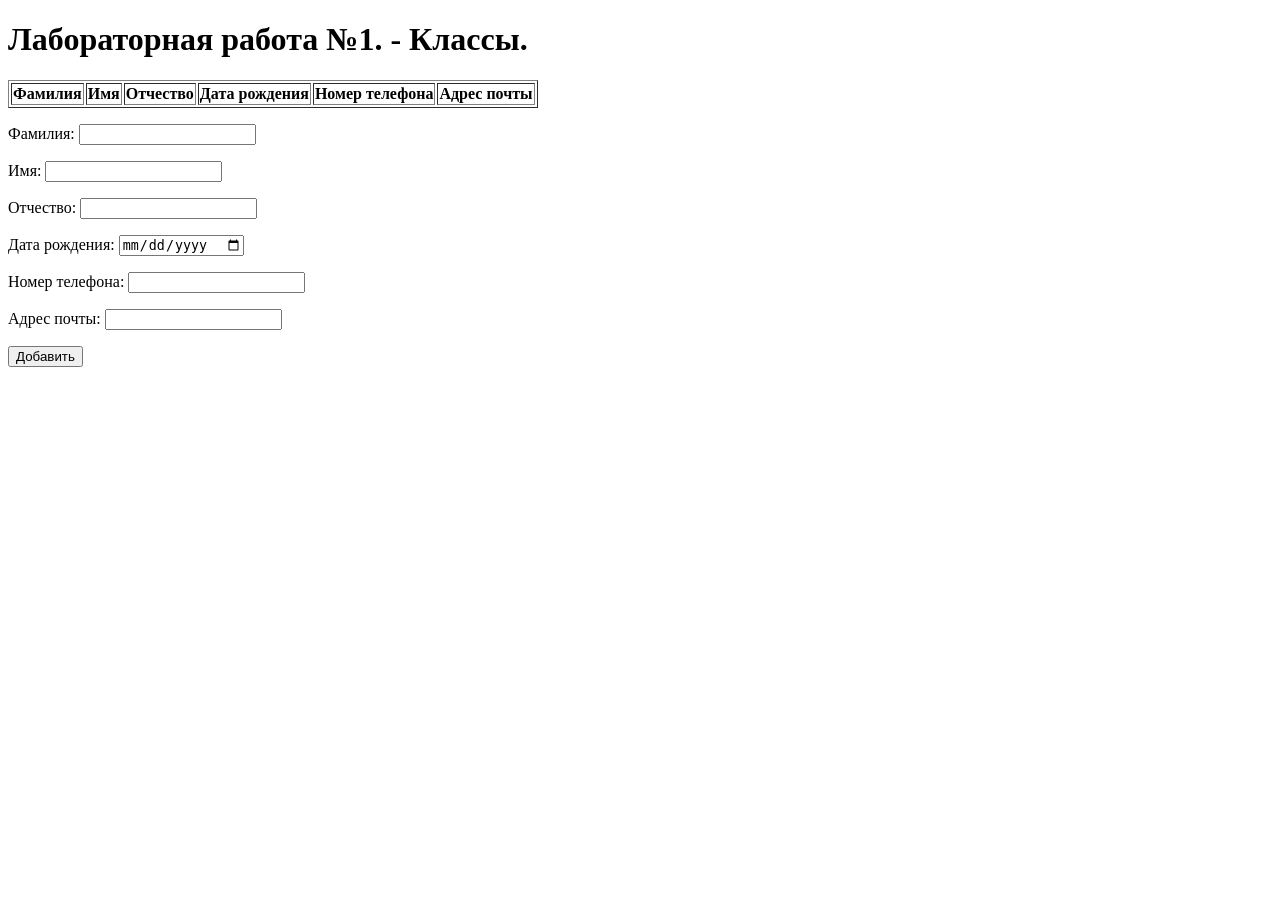
==== 1 laboratory work/index.html @ a9f2b428 "feature (index.html): создана страница с таблицей сведений о учениках feature (person.js): создан кл" ====
<!doctype html>
<html>
  <head>
    <title>ЛАБОРАТОРНАЯ №1</title>
    <meta charset="utf-8" />
  </head>
  <body>
    <h1>Лабораторная работа №1. - Классы.</h1>
    <table border = "1">
        <tr>
          <th>Фамилия</th>
          <th>Имя</th>
          <th>Отчество</th>
          <th>Дата рождения</th>
          <th>Номер телефона</th>
          <th>Адрес почты</th>
        </tr>
    </table>
    <form>
      <p>Фамилия: <input type="text" name="surname" /></p>
      <p>Имя: <input type="text" name="name" /></p>
      <p>Отчество: <input type="text" name="patronymic" /></p>
      <p>Дата рождения: <input type="date" name="dateOfBirth" /></p>
      <p>Номер телефона: <input type="text" name="phoneNumber" /></p>
      <p>Адрес почты: <input type="text" name="email" /></p>
      <input type="submit" value="Добавить" />
    </form>
    <table>
  </body>
</html>
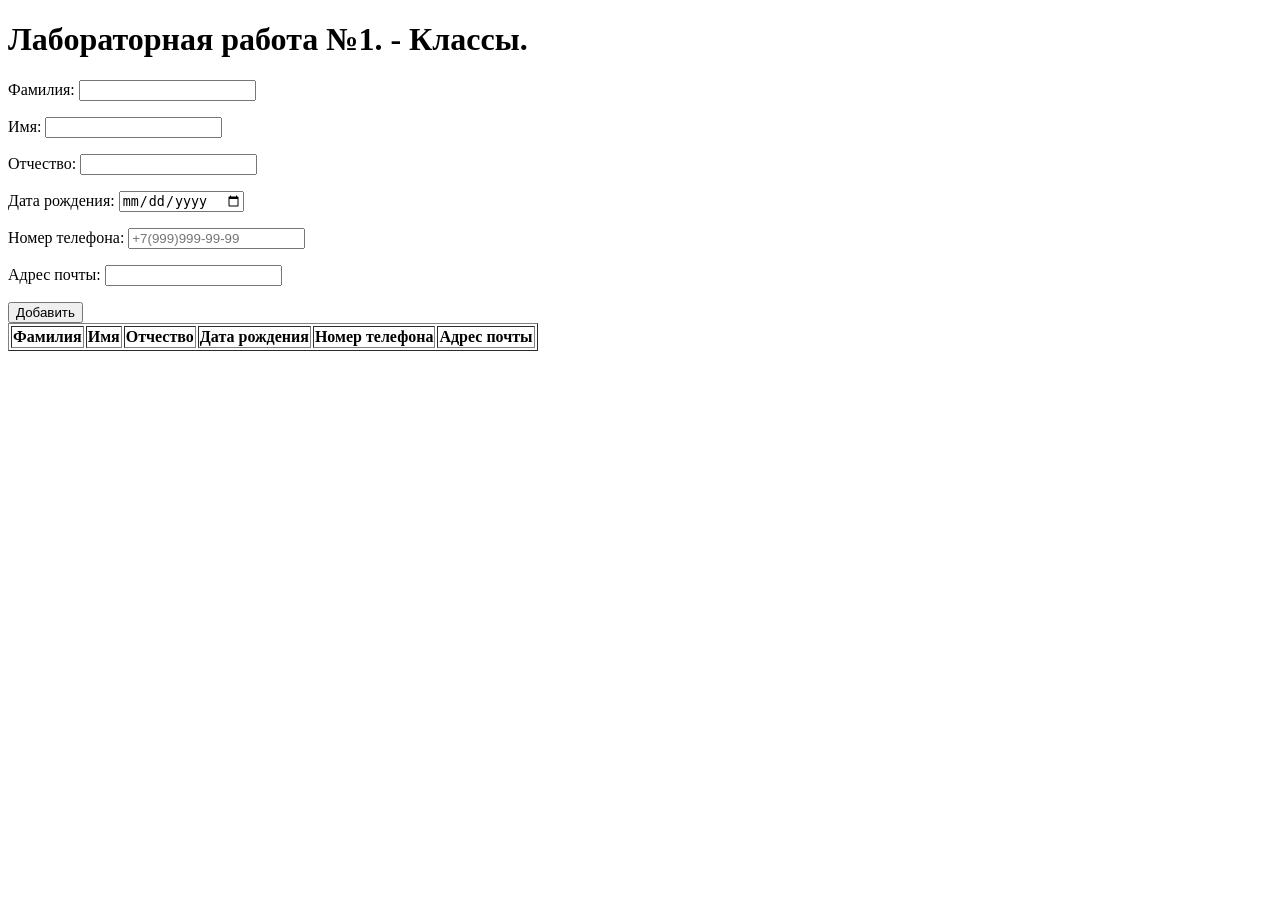
==== commit c2c76a19: "feature (person.js): добавлены геттеры и сеттеры для каждого поля в классе ui (index.html): добавлен" ====
--- a/1 laboratory work/index.html
+++ b/1 laboratory work/index.html
@@ -6,25 +6,36 @@
   </head>
   <body>
     <h1>Лабораторная работа №1. - Классы.</h1>
-    <table border = "1">
-        <tr>
-          <th>Фамилия</th>
-          <th>Имя</th>
-          <th>Отчество</th>
-          <th>Дата рождения</th>
-          <th>Номер телефона</th>
-          <th>Адрес почты</th>
-        </tr>
-    </table>
     <form>
       <p>Фамилия: <input type="text" name="surname" /></p>
       <p>Имя: <input type="text" name="name" /></p>
       <p>Отчество: <input type="text" name="patronymic" /></p>
       <p>Дата рождения: <input type="date" name="dateOfBirth" /></p>
-      <p>Номер телефона: <input type="text" name="phoneNumber" /></p>
-      <p>Адрес почты: <input type="text" name="email" /></p>
+      <p>
+        Номер телефона:
+        <input
+          type="tel"
+          pattern="^\+7\(9\d{2}\)\d{3}-\d{2}-\d{2}$"
+          placeholder="+7(999)999-99-99"
+          name="phoneNumber"
+        />
+      </p>
+      <p>
+        Адрес почты:
+        <input type="email" pattern="^[^@\s]+@[^@\s]+\.[^@\s]+$" name="email" />
+      </p>
       <input type="submit" value="Добавить" />
     </form>
-    <table>
+    <table border="1" color="black">
+      <tr>
+        <th>Фамилия</th>
+        <th>Имя</th>
+        <th>Отчество</th>
+        <th>Дата рождения</th>
+        <th>Номер телефона</th>
+        <th>Адрес почты</th>
+      </tr>
+      <tbody></tbody>
+    </table>
   </body>
 </html>
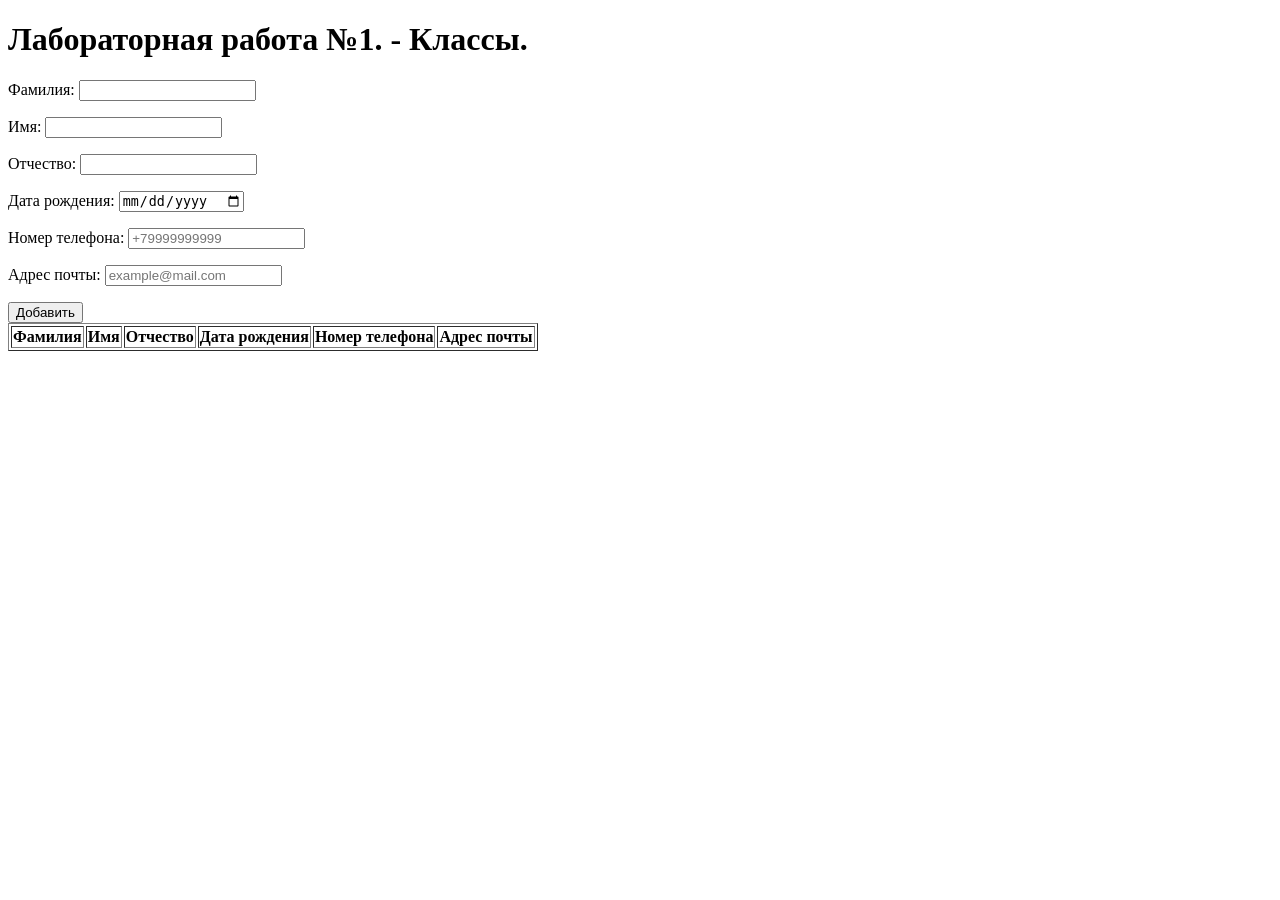
==== commit 5d744dff: "fix (index.html): изменен механизм выполнения скрипта. Загружается 2 скрипта." ====
--- a/1 laboratory work/index.html
+++ b/1 laboratory work/index.html
@@ -6,27 +6,32 @@
   </head>
   <body>
     <h1>Лабораторная работа №1. - Классы.</h1>
-    <form>
-      <p>Фамилия: <input type="text" name="surname" /></p>
-      <p>Имя: <input type="text" name="name" /></p>
-      <p>Отчество: <input type="text" name="patronymic" /></p>
-      <p>Дата рождения: <input type="date" name="dateOfBirth" /></p>
+    <form id="form-student" onsubmit="execute(event)">
+      <p>Фамилия: <input type="text" id="surname" /></p>
+      <p>Имя: <input type="text" id="name" /></p>
+      <p>Отчество: <input type="text" id="patronymic" /></p>
+      <p>Дата рождения: <input type="date" id="dateOfBirth" /></p>
       <p>
         Номер телефона:
         <input
           type="tel"
-          pattern="^\+7\(9\d{2}\)\d{3}-\d{2}-\d{2}$"
-          placeholder="+7(999)999-99-99"
-          name="phoneNumber"
+          pattern="^\+79\d{2}\d{3}\d{2}\d{2}$"
+          placeholder="+79999999999"
+          id="phoneNumber"
         />
       </p>
       <p>
         Адрес почты:
-        <input type="email" pattern="^[^@\s]+@[^@\s]+\.[^@\s]+$" name="email" />
+        <input
+          type="email"
+          pattern="^[^@\s]+@[^@\s]+\.[^@\s]+$"
+          id="email"
+          placeholder="example@mail.com"
+        />
       </p>
-      <input type="submit" value="Добавить" />
+      <button type="submit">Добавить</button>
     </form>
-    <table border="1" color="black">
+    <table border="1" color="black" id="tableOfPersons">
       <tr>
         <th>Фамилия</th>
         <th>Имя</th>
@@ -37,5 +42,7 @@
       </tr>
       <tbody></tbody>
     </table>
+    <script src="person.js"></script>
+    <script src="main.js"></script>
   </body>
 </html>
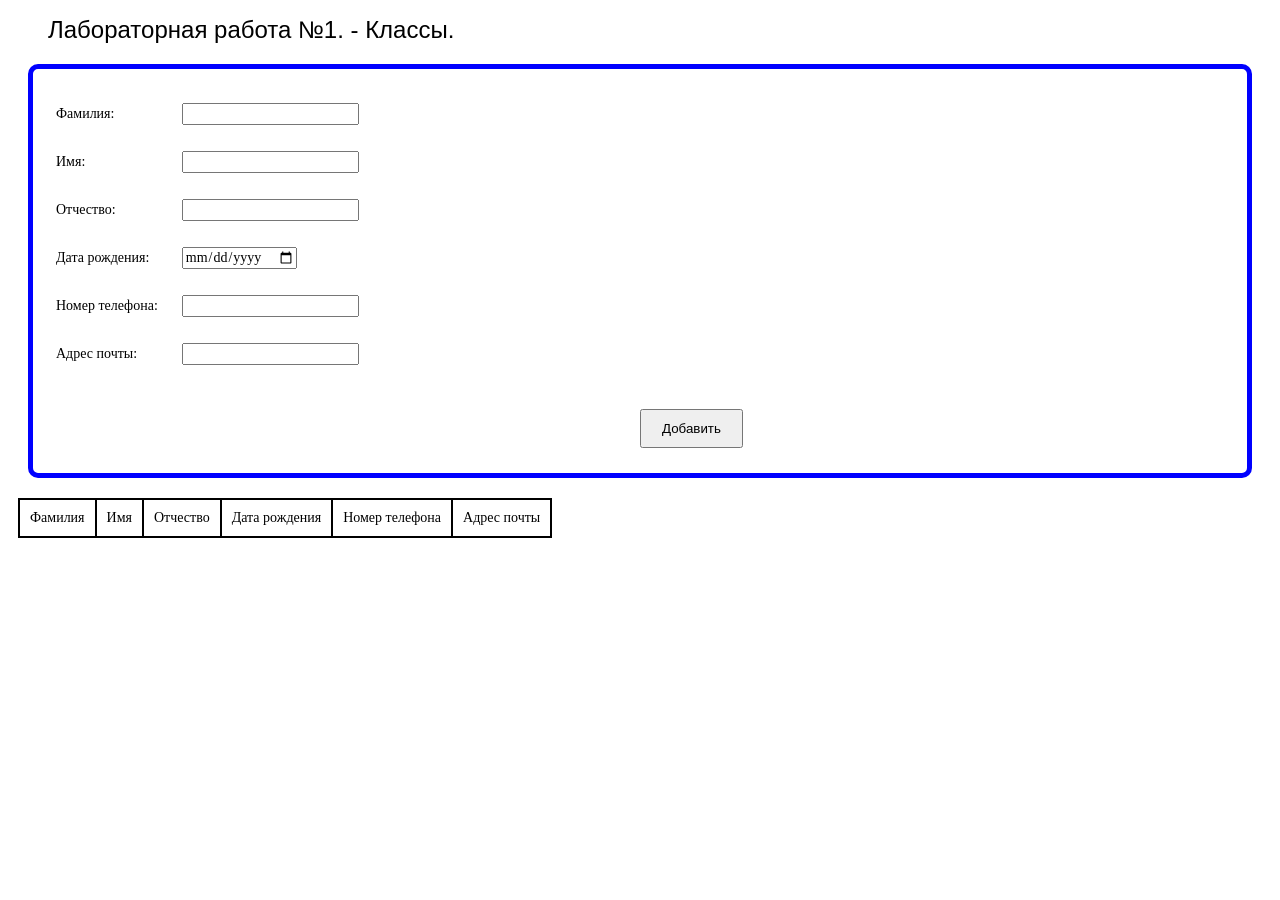
==== commit 60716a89: "fix (index.html): убраны лишние атрибуты fix (main.js): сброс подсветки ошиок с пред. попытки fix (p" ====
--- a/1 laboratory work/index.html
+++ b/1 laboratory work/index.html
@@ -3,45 +3,58 @@
   <head>
     <title>ЛАБОРАТОРНАЯ №1</title>
     <meta charset="utf-8" />
+    <link rel="stylesheet" href="styles.css" />
   </head>
   <body>
-    <h1>Лабораторная работа №1. - Классы.</h1>
-    <form id="form-student" onsubmit="execute(event)">
-      <p>Фамилия: <input type="text" id="surname" /></p>
-      <p>Имя: <input type="text" id="name" /></p>
-      <p>Отчество: <input type="text" id="patronymic" /></p>
-      <p>Дата рождения: <input type="date" id="dateOfBirth" /></p>
-      <p>
-        Номер телефона:
-        <input
-          type="tel"
-          pattern="^\+79\d{2}\d{3}\d{2}\d{2}$"
-          placeholder="+79999999999"
-          id="phoneNumber"
-        />
-      </p>
-      <p>
-        Адрес почты:
-        <input
-          type="email"
-          pattern="^[^@\s]+@[^@\s]+\.[^@\s]+$"
-          id="email"
-          placeholder="example@mail.com"
-        />
-      </p>
-      <button type="submit">Добавить</button>
-    </form>
-    <table border="1" color="black" id="tableOfPersons">
-      <tr>
-        <th>Фамилия</th>
-        <th>Имя</th>
-        <th>Отчество</th>
-        <th>Дата рождения</th>
-        <th>Номер телефона</th>
-        <th>Адрес почты</th>
-      </tr>
-      <tbody></tbody>
-    </table>
+    <div class="header-1l-container">
+      <h1>Лабораторная работа №1. - Классы.</h1>
+    </div>
+    <div class="form-container">
+      <form id="form-student" onsubmit="execute(event)">
+        <table>
+          <tbody>
+            <tr>
+              <td><p>Фамилия:</p></td>
+              <td><input type="text" id="surname" /></td>
+            </tr>
+            <tr>
+              <td><p>Имя:</p></td>
+              <td><input type="text" id="name" /></td>
+            </tr>
+            <tr>
+              <td><p>Отчество:</p></td>
+              <td><input type="text" id="patronymic" /></td>
+            </tr>
+            <tr>
+              <td><p>Дата рождения:</p></td>
+              <td><input type="date" id="dateOfBirth" /></td>
+            </tr>
+            <tr>
+              <td><p>Номер телефона:</p></td>
+              <td><input type="tel" id="phoneNumber" /></td>
+            </tr>
+            <tr>
+              <td><p>Адрес почты:</p></td>
+              <td><input type="email" id="email" /></td>
+            </tr>
+          </tbody>
+        </table>
+        <button type="submit">Добавить</button>
+      </form>
+    </div>
+    <div class="table-container">
+      <table id="tableOfPersons">
+        <tr>
+          <th>Фамилия</th>
+          <th>Имя</th>
+          <th>Отчество</th>
+          <th>Дата рождения</th>
+          <th>Номер телефона</th>
+          <th>Адрес почты</th>
+        </tr>
+        <tbody></tbody>
+      </table>
+    </div>
     <script src="person.js"></script>
     <script src="main.js"></script>
   </body>
--- a/1 laboratory work/styles.css
+++ b/1 laboratory work/styles.css
@@ -0,0 +1,62 @@
+body {
+  background-color: white;
+}
+
+.header-1l-container {
+  background-color: white;
+  margin-left: 20px;
+  margin-right: 20px;
+  padding-left: 20px;
+  padding-right: 20px;
+}
+
+.header-1l-container h1 {
+  font: normal 24px Arial;
+}
+
+.form-container {
+  background-color: white;
+  border-radius: 10px;
+  border: 5px solid blue;
+  margin: 20px;
+  padding: 20px;
+}
+
+.form-container tr {
+  padding: 10px;
+}
+
+.form-container td p {
+  margin-right: 20px;
+  font: normal 14px Verdana;
+}
+
+.form-container td input {
+  font: normal 14px Verdana;
+}
+
+button {
+  padding: 10px 20px 10px 20px;
+  margin: 30px 50% 5px 50%;
+}
+
+.table-container {
+  margin: 10px;
+}
+
+.table-container table {
+  background: black;
+}
+.table-container table td,
+th {
+  background: white;
+  padding: 10px;
+  font: normal 14px Verdana;
+}
+
+/* Подсветка поля, в котором обнаружена ошибка валидации */
+input.invalid {
+  border: 2px solid #d32f2f;
+  background-color: #ffebee;
+  outline: none;
+}
